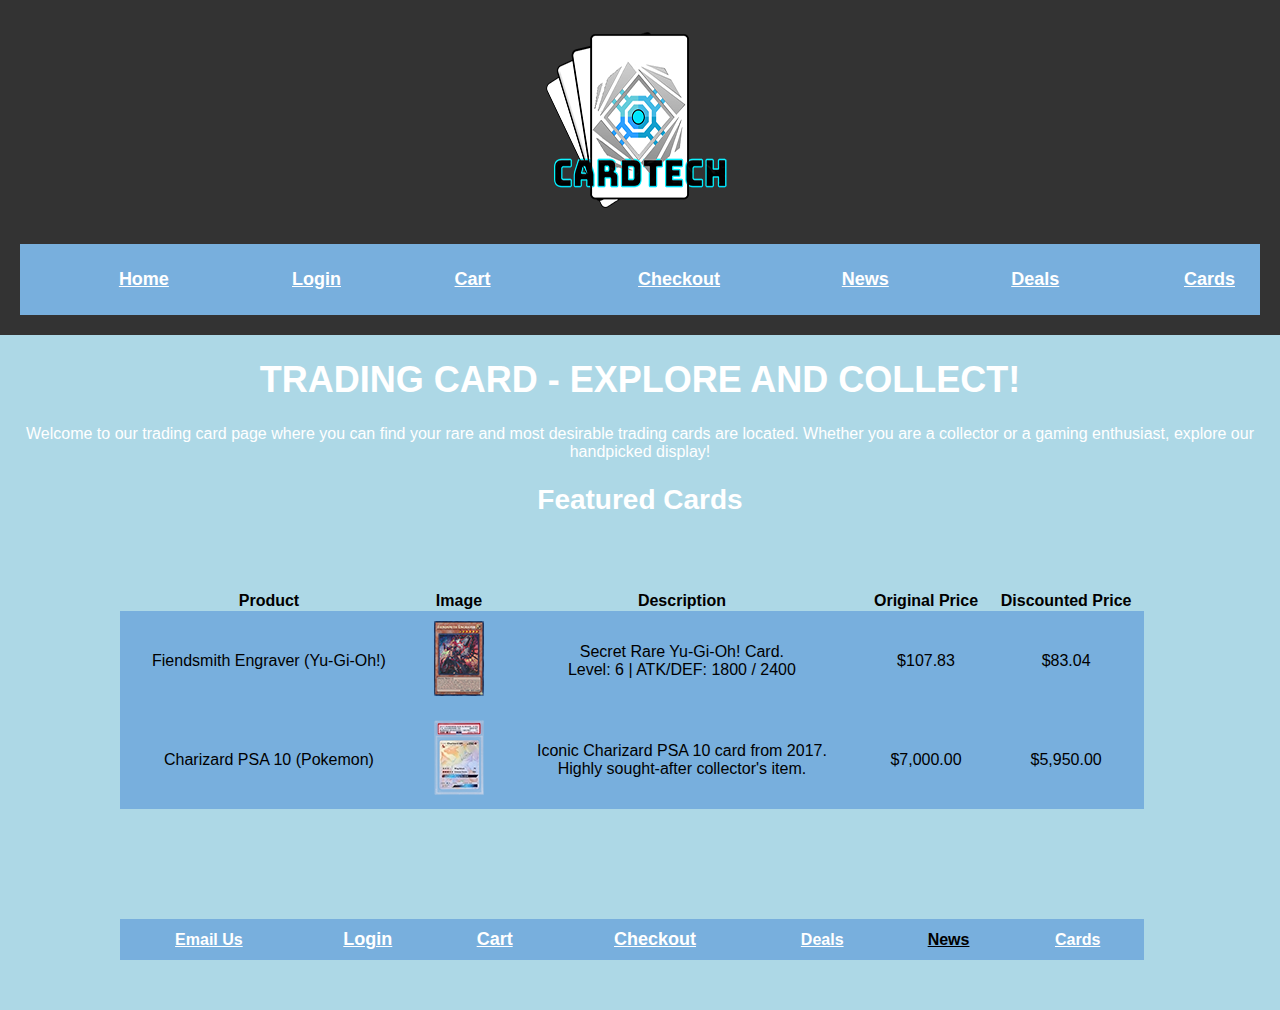
==== product_site/card_page.html @ 3b122e04 "add page 4 and updated css alpha 0.1" ====
<!DOCTYPE html>
<html lang="en">

<head>
    <meta charset="UTF-8">
    <title>CardTech - Trading Cards</title>
    <link rel="stylesheet" href="css/style.css">
</head>

<body>
    <div class="header">
        <img src="images/logoweb1.png" alt="CardTech Logo">
        <table>
            <tr>
                <td><a href="https://jimmyzhang.rhody.dev/csc271_projects/product_site/index.html">Home</a></td>
                <td><a href="#">Login</a></td>
                <td><a href="#">Cart</a></td>
                <td><a href="#">Checkout</a></td>
                <td><a href="https://jimmyzhang.rhody.dev/csc271_projects/product_site/news_page.html">News</a></td>
                <td><a href="https://jimmyzhang.rhody.dev/csc271_projects/product_site/deals_page.html">Deals</a></td>
                <td><a href="https://jimmyzhang.rhody.dev/csc271_projects/product_site/news_page.html">Cards</a></td>
            </tr>
        </table>
    </div>
    <h1>Trading card - Explore and Collect!</h1>
    <p>Welcome to our trading card page where you can find your rare and most desirable trading cards are located. Whether you are a collector or a gaming enthusiast, explore our handpicked display!</p>

    <h2>Featured Cards</h2>
    <div class="content">
        <table>
            <tr>
                <th>Product</th>
                <th>Image</th>
                <th>Description</th>
                <th>Original Price</th>
                <th>Discounted Price</th>
            </tr>

            <tr>
                <td>Fiendsmith Engraver (Yu-Gi-Oh!)</td>
                <td>
                    <a href="https://www.tcgplayer.com/product/558188">
                        <img src="images/fiendsmith.png" alt="Fiendsmith Engraver">
                    </a>
                </td>
                <td>
                    Secret Rare Yu-Gi-Oh! Card. <br>
                    Level: 6 | ATK/DEF: 1800 / 2400
                </td>
                <td>$107.83</td>
                <td>$83.04</td>
            </tr>

            <tr>
                <td>Charizard PSA 10 (Pokemon)</td>
                <td>
                    <a href="https://www.ebay.com/itm/356116920799">
                        <img src="images/charizard.webp" alt="Charizard PSA 10">
                    </a>
                </td>
                <td>
                    Iconic Charizard PSA 10 card from 2017. <br>
                    Highly sought-after collector's item.
                </td>
                <td>$7,000.00</td>
                <td>$5,950.00</td>
            </tr>
        </table>
    </div>
    <br>
    <div class = "content">
        <table>
            <tr>
                <td><a href="https://jimmyzhang.rhody.dev/csc271_projects/product_site/contact_us_form.html" id ="form">Email Us</a></td>
                <td><a href="#" class ="login">Login</a></td>
                <td><a href="#" class ="cart">Cart</a></td>
                <td><a href="#" class ="checkout">Checkout</a></td>
                <td><a href="https://jimmyzhang.rhody.dev/csc271_projects/product_site/deals_page.html" class ="deal">Deals</a></td>
                <td><a href="https://jimmyzhang.rhody.dev/csc271_projects/product_site/news_page.html" class ="news">News</a></td>
                <td><a href="https://jimmyzhang.rhody.dev/csc271_projects/product_site/news_page.html" class ="cards">Cards</a></td>
            </tr>
        </table>
    </div>
    
</body>

</html>
---- product_site/css/style.css ----
body {
    background-color: lightblue;
    font-family: Arial, Helvetica, sans-serif;
    text-align: center;
    margin: 0;
    padding: 0;
}

.header {
    text-align: center;
    background-color: #333;
    padding: 20px;
    margin: 0;
    overflow: hidden;
}

.header a {
    float: right;
    font-family: Arial, Helvetica, sans-serif;
    display: inline-block;
    color: white;
    padding: 15px;
    font-size: 18px;
}

.header a:hover {
    background-color: #575757;
}

.header a:active{
    background-color: #0004d3;
    color: rgb(255, 255, 255);
}
.header .active {
    background-color: #1abc9c;
    color: black;
}

.content{
    float: left;
    width: 80%;
    margin: 30px 100px;
    padding: 10px 20px 20px 20px;
    background-color: solid white;
    border-radius: 8px;
    text-align: center;
}

img.center {
    display: block;
    margin: 15px auto;
    text-align: center;
    width: 100%; 
    height: auto;
}

h1 {
    color: rgb(255, 255, 255);
    font-size: 36px;
    font-weight: bold;
    text-transform: uppercase;
}

h2 {
    color: rgb(255, 255, 255);
    font-size: 28px;
    margin-bottom: 15px;
}

p{
    color: rgb(255, 255, 255);
    font-size: 16px;
    margin-bottom: 20px;
}

a{
    color: white;
    font-weight: bold;
}

a:hover {
    color: #08ffc9;
}

a:visited{
    color: #ff002b;
}

table {
    width: 100%;
    margin-top: 20px;
    border-collapse: collapse;
}

table tr td{
    background-color: #78afdd;
    padding: 10px;
    text-align: center;
}

table td:hover {
    background-color: #575757;
    color: white;
}

table td a {
    color: white;
}

.home, .login, .cart, .checkout {
    text-align: center;
    color: white;
    font-size: 18px;
    font-weight: bold;
}

.home:visited, .login:visited, .cart:visited, .checkout:visited {
    color: #ff002b;
}

.home:active, .login:active, .cart:active, .checkout:active {
    background-color: #0004d3;
    color: white;
}

.news, .home_paragraph {
    color: black;
}

@media (max-width: 600px){
    .header {
        display: block;
        text-align: left;
    }

    .header a {
        display: block;
        width: 100%;
        text-align: left;
        padding: 12px;
    }

    .content {
        width: 100%;
        font-size: 18px; 
    }

    img {
        margin: 15px auto;
        max-width: 100%;
    }

    table img {
        width: 100%;
        max-width: 100px;
    }
}
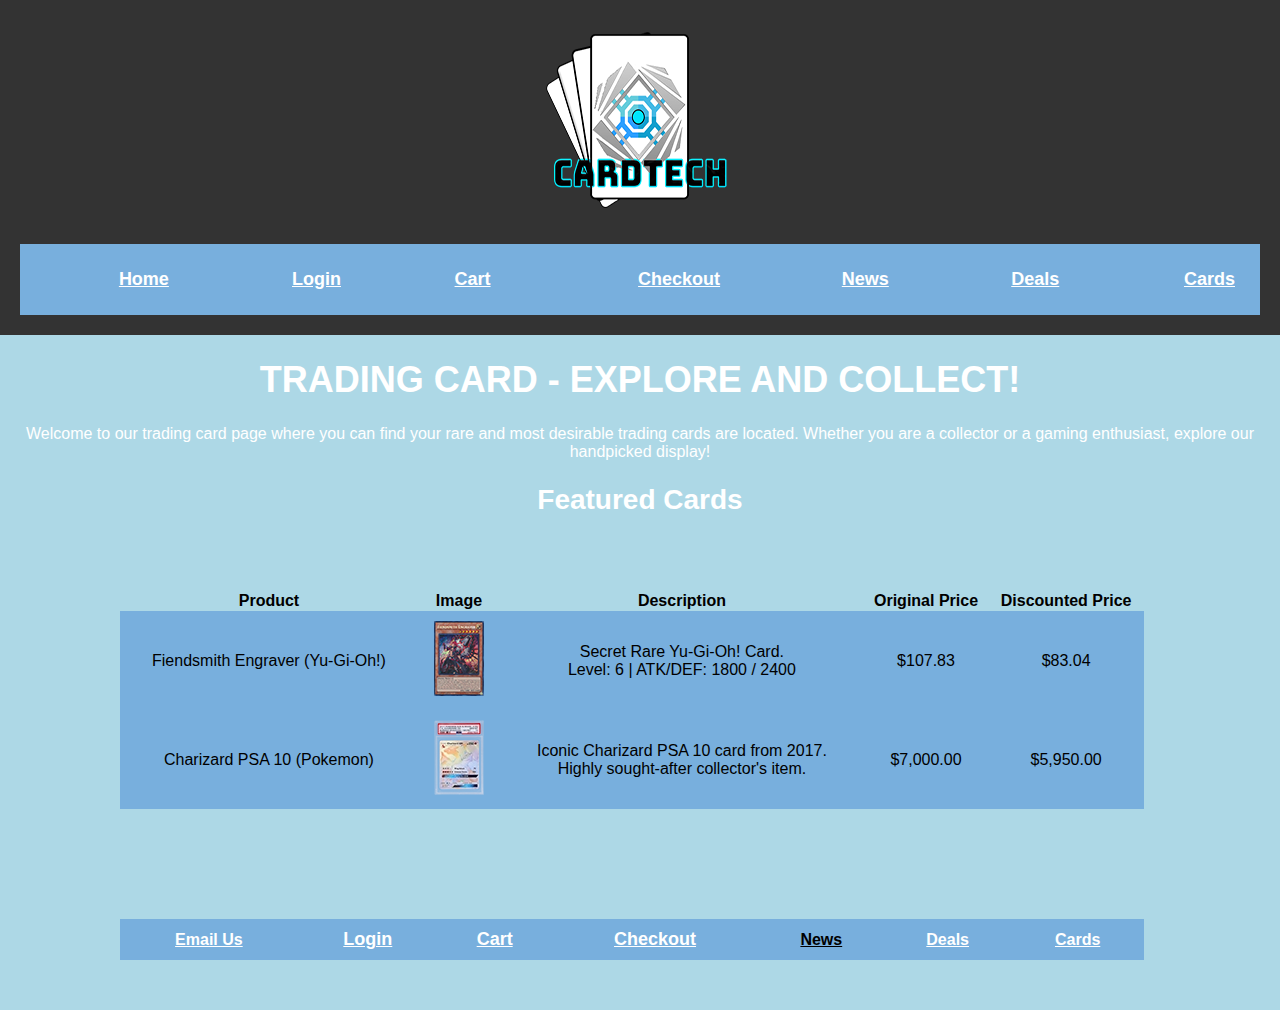
==== commit 4e09e644: "fixed url alpha 0.2" ====
--- a/product_site/card_page.html
+++ b/product_site/card_page.html
@@ -18,7 +18,7 @@
                 <td><a href="#">Checkout</a></td>
                 <td><a href="https://jimmyzhang.rhody.dev/csc271_projects/product_site/news_page.html">News</a></td>
                 <td><a href="https://jimmyzhang.rhody.dev/csc271_projects/product_site/deals_page.html">Deals</a></td>
-                <td><a href="https://jimmyzhang.rhody.dev/csc271_projects/product_site/news_page.html">Cards</a></td>
+                <td><a href="https://jimmyzhang.rhody.dev/csc271_projects/product_site/card_page.html">Cards</a></td>
             </tr>
         </table>
     </div>
@@ -75,9 +75,9 @@
                 <td><a href="#" class ="login">Login</a></td>
                 <td><a href="#" class ="cart">Cart</a></td>
                 <td><a href="#" class ="checkout">Checkout</a></td>
+                <td><a href="https://jimmyzhang.rhody.dev/csc271_projects/product_site/news_page.html" class ="news">News</a></td>
                 <td><a href="https://jimmyzhang.rhody.dev/csc271_projects/product_site/deals_page.html" class ="deal">Deals</a></td>
-                <td><a href="https://jimmyzhang.rhody.dev/csc271_projects/product_site/news_page.html" class ="news">News</a></td>
-                <td><a href="https://jimmyzhang.rhody.dev/csc271_projects/product_site/news_page.html" class ="cards">Cards</a></td>
+                <td><a href="https://jimmyzhang.rhody.dev/csc271_projects/product_site/card_page.html" class ="card">Cards</a></td>
             </tr>
         </table>
     </div>
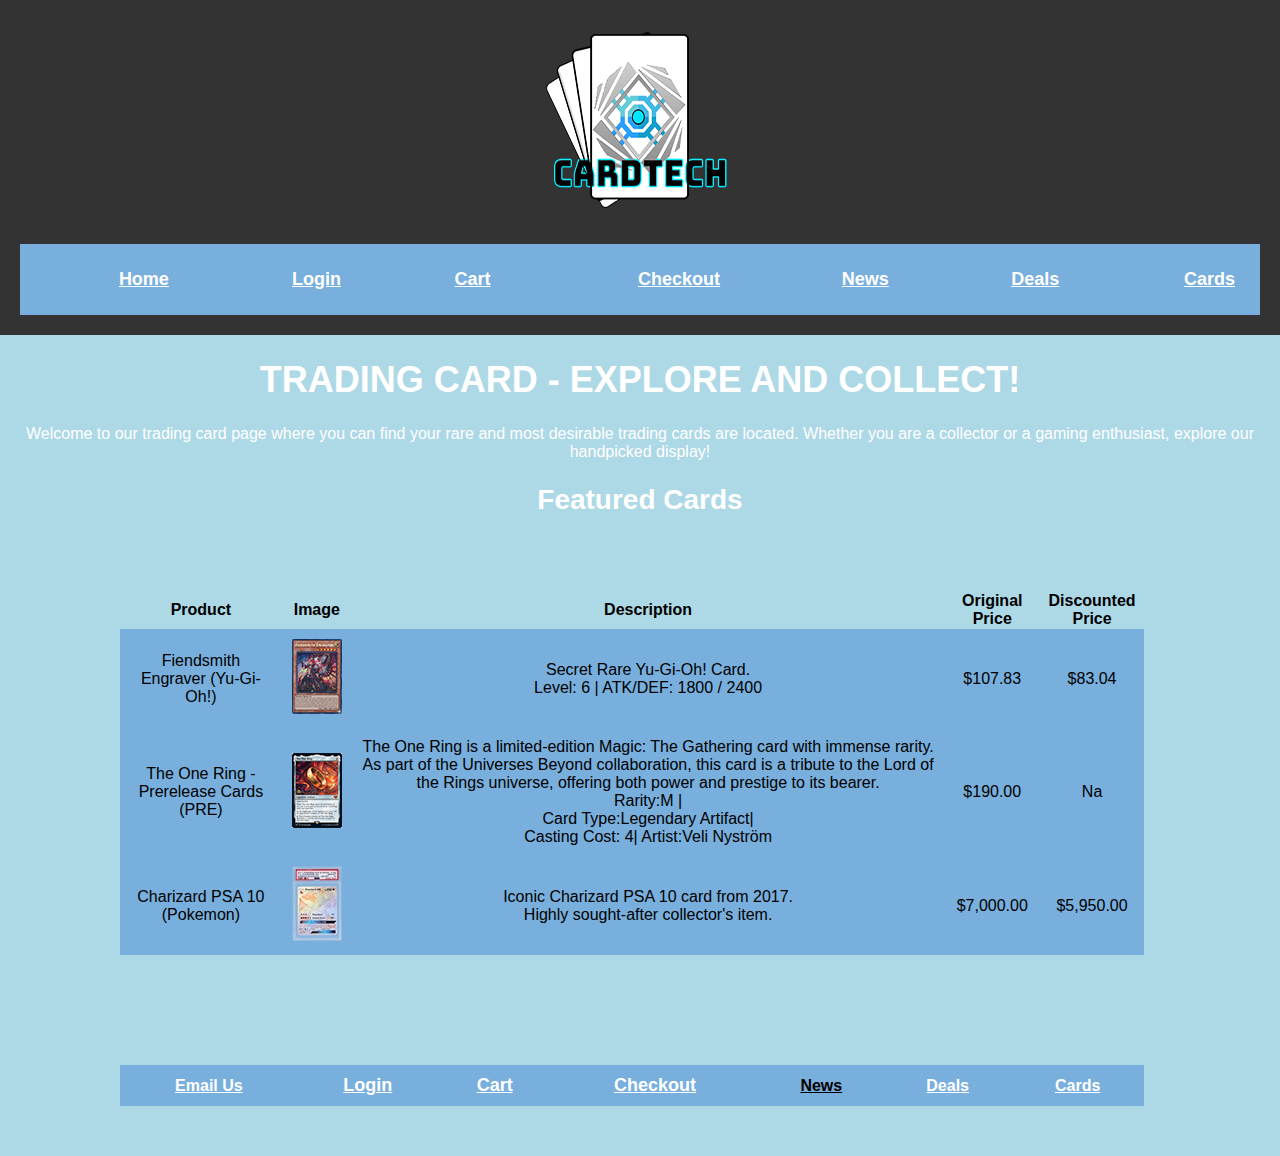
==== commit ae88eb61: "add img, link, and description. alpha 0.2" ====
--- a/product_site/card_page.html
+++ b/product_site/card_page.html
@@ -52,6 +52,26 @@
             </tr>
 
             <tr>
+                <td>The One Ring - Prerelease Cards (PRE)</td>
+                <td>
+                    <a href="https://www.tcgplayer.com/product/501274/magic-prerelease-cards-the-one-ring?page=1&Language=English">
+                        <img src="images/one_ring.png" alt="The One Ring - Prerelease Cards (PRE)">
+                    </a>
+                </td>
+                <td>
+                    The One Ring is a limited-edition Magic: The Gathering card with immense rarity. 
+                    As part of the Universes Beyond collaboration, this card is a tribute to the Lord of the Rings universe, 
+                    offering both power and prestige to its bearer.<br>
+                    Rarity:M |<br>
+                    Card Type:Legendary Artifact|<br>
+                    Casting Cost: 4|
+                    Artist:Veli Nyström
+                </td>
+                <td>$190.00</td>
+                <td>Na</td>
+            </tr>
+
+            <tr>
                 <td>Charizard PSA 10 (Pokemon)</td>
                 <td>
                     <a href="https://www.ebay.com/itm/356116920799">
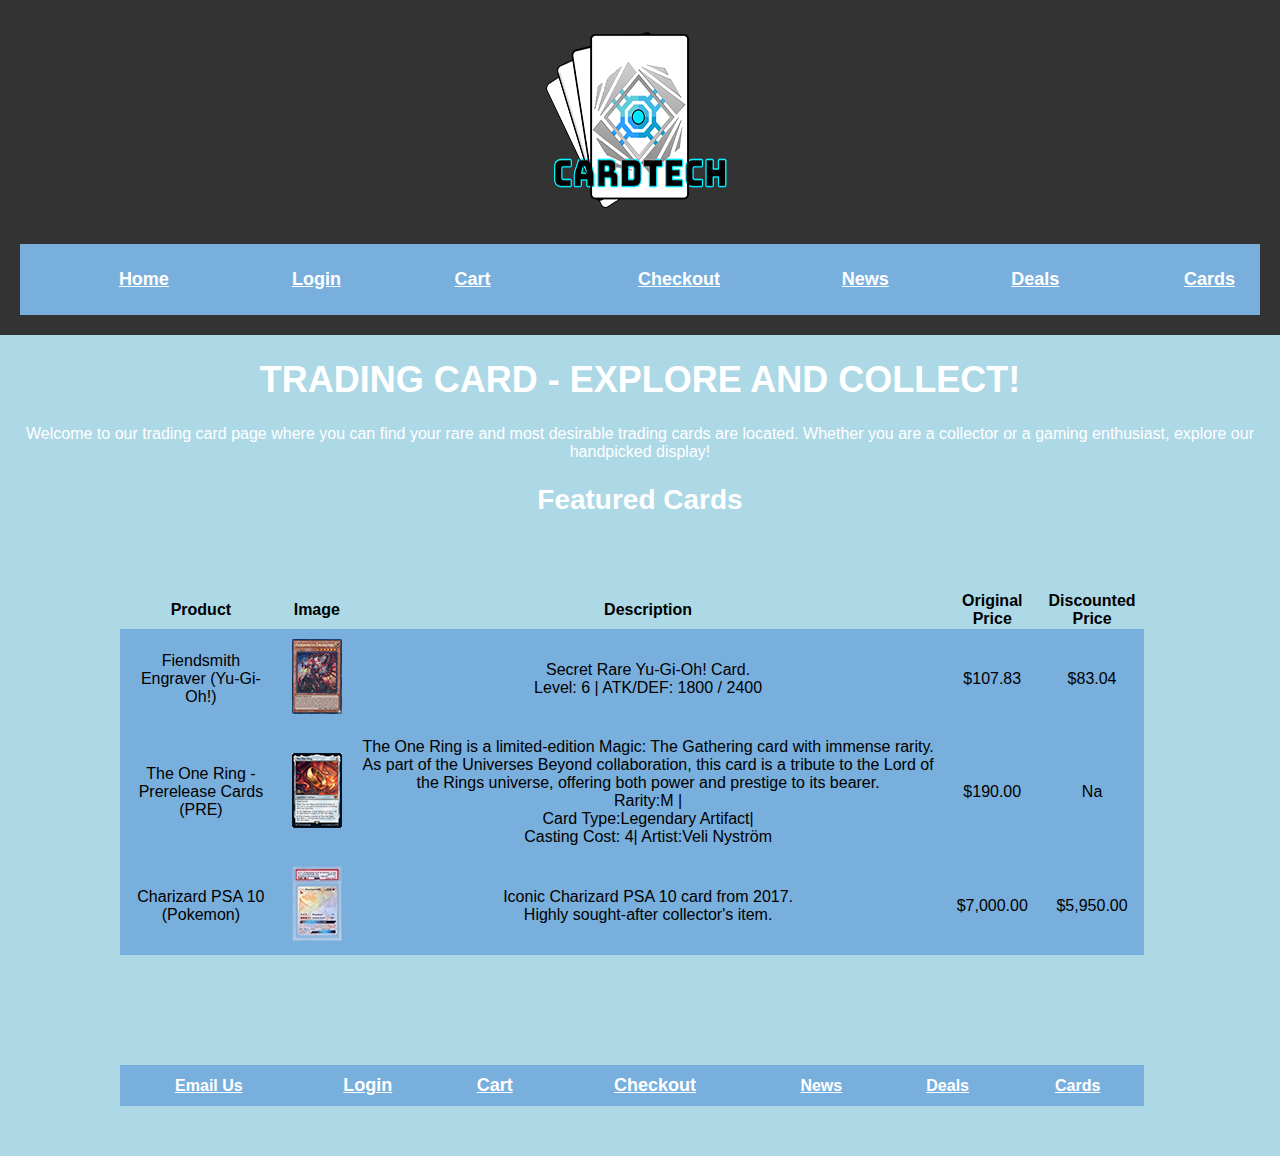
==== commit 2d9df41b: "add div class. alpha 0.5" ====
--- a/product_site/card_page.html
+++ b/product_site/card_page.html
@@ -26,6 +26,7 @@
     <p>Welcome to our trading card page where you can find your rare and most desirable trading cards are located. Whether you are a collector or a gaming enthusiast, explore our handpicked display!</p>
 
     <h2>Featured Cards</h2>
+
     <div class="content">
         <table>
             <tr>
@@ -88,14 +89,15 @@
         </table>
     </div>
     <br>
-    <div class = "content">
+    
+    <div class = "foot">
         <table>
             <tr>
                 <td><a href="https://jimmyzhang.rhody.dev/csc271_projects/product_site/contact_us_form.html" id ="form">Email Us</a></td>
                 <td><a href="#" class ="login">Login</a></td>
                 <td><a href="#" class ="cart">Cart</a></td>
                 <td><a href="#" class ="checkout">Checkout</a></td>
-                <td><a href="https://jimmyzhang.rhody.dev/csc271_projects/product_site/news_page.html" class ="news">News</a></td>
+                <td><a href="https://jimmyzhang.rhody.dev/csc271_projects/product_site/news_page.html" class ="new">News</a></td>
                 <td><a href="https://jimmyzhang.rhody.dev/csc271_projects/product_site/deals_page.html" class ="deal">Deals</a></td>
                 <td><a href="https://jimmyzhang.rhody.dev/csc271_projects/product_site/card_page.html" class ="card">Cards</a></td>
             </tr>
--- a/product_site/css/style.css
+++ b/product_site/css/style.css
@@ -42,6 +42,21 @@
     margin: 30px 100px;
     padding: 10px 20px 20px 20px;
     background-color: solid white;
+    border-radius: 8px;
+    text-align: center;
+}
+.news{
+    margin: 30px 100px;
+    padding: 10px 20px 20px 20px;
+    width: 80%;
+    text-align: center;
+    background-color: solid white;
+}
+.foot{
+    float: left;
+    width: 80%;
+    margin: 30px 100px;
+    padding: 10px 20px 20px 20px;;
     border-radius: 8px;
     text-align: center;
 }
